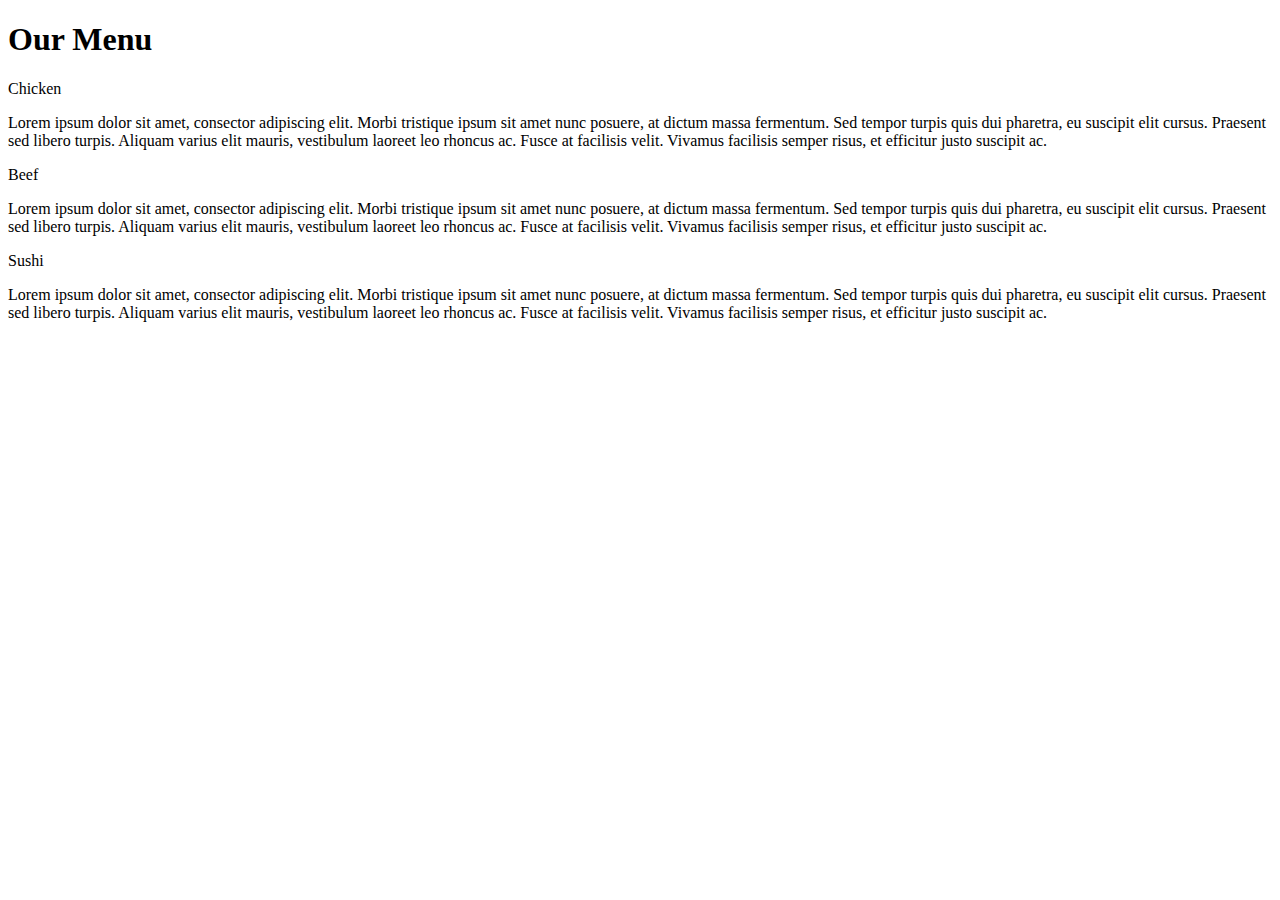
==== module 2-solution/index.html @ 2f5b9635 "My first page." ====
<!DOCTYPE html>
<html>
<head>
	<meta charset="utf-8">
	<meta name="viewport" content="width=device-width", initial-scale=1">
	<link rel="stylesheet" type="text/css" href="text/css" href="css/styles.css">
	<title>Module 2 solution</title>
</head>
<body>
	<h1>Our Menu</h1>
	<div class=" row">
	<div class="container col-lg-4 col-md-6 col-sm-12">	
		<section>
			<div id="chicken">
				     Chicken
			</div>
			<p>
				Lorem ipsum dolor sit amet, consector adipiscing elit. Morbi tristique ipsum sit amet nunc posuere, at dictum massa fermentum. Sed tempor turpis quis dui pharetra, eu suscipit elit cursus. Praesent sed libero turpis. Aliquam varius elit mauris, vestibulum laoreet leo rhoncus ac. Fusce at facilisis velit. Vivamus facilisis semper risus, et efficitur justo suscipit ac.
			</p>	     
		</section>
	</div>
	<div class="container col-lg-4 col-md-6 col-sm-12">	
		<section>
			<div id="beef">
				     Beef
			</div>
			<p>
				Lorem ipsum dolor sit amet, consector adipiscing elit. Morbi tristique ipsum sit amet nunc posuere, at dictum massa fermentum. Sed tempor turpis quis dui pharetra, eu suscipit elit cursus. Praesent sed libero turpis. Aliquam varius elit mauris, vestibulum laoreet leo rhoncus ac. Fusce at facilisis velit. Vivamus facilisis semper risus, et efficitur justo suscipit ac.
			</p>	     
		</section>
	</div>	
	<div class="container col-lg-4 col-md-6 col-sm-12">	
		<section>
			<div id="sushi">
				     Sushi
			</div>
			<p>
				Lorem ipsum dolor sit amet, consector adipiscing elit. Morbi tristique ipsum sit amet nunc posuere, at dictum massa fermentum. Sed tempor turpis quis dui pharetra, eu suscipit elit cursus. Praesent sed libero turpis. Aliquam varius elit mauris, vestibulum laoreet leo rhoncus ac. Fusce at facilisis velit. Vivamus facilisis semper risus, et efficitur justo suscipit ac.
			</p>	     
		</section>
	</div>
	</div>
</body>
</html>
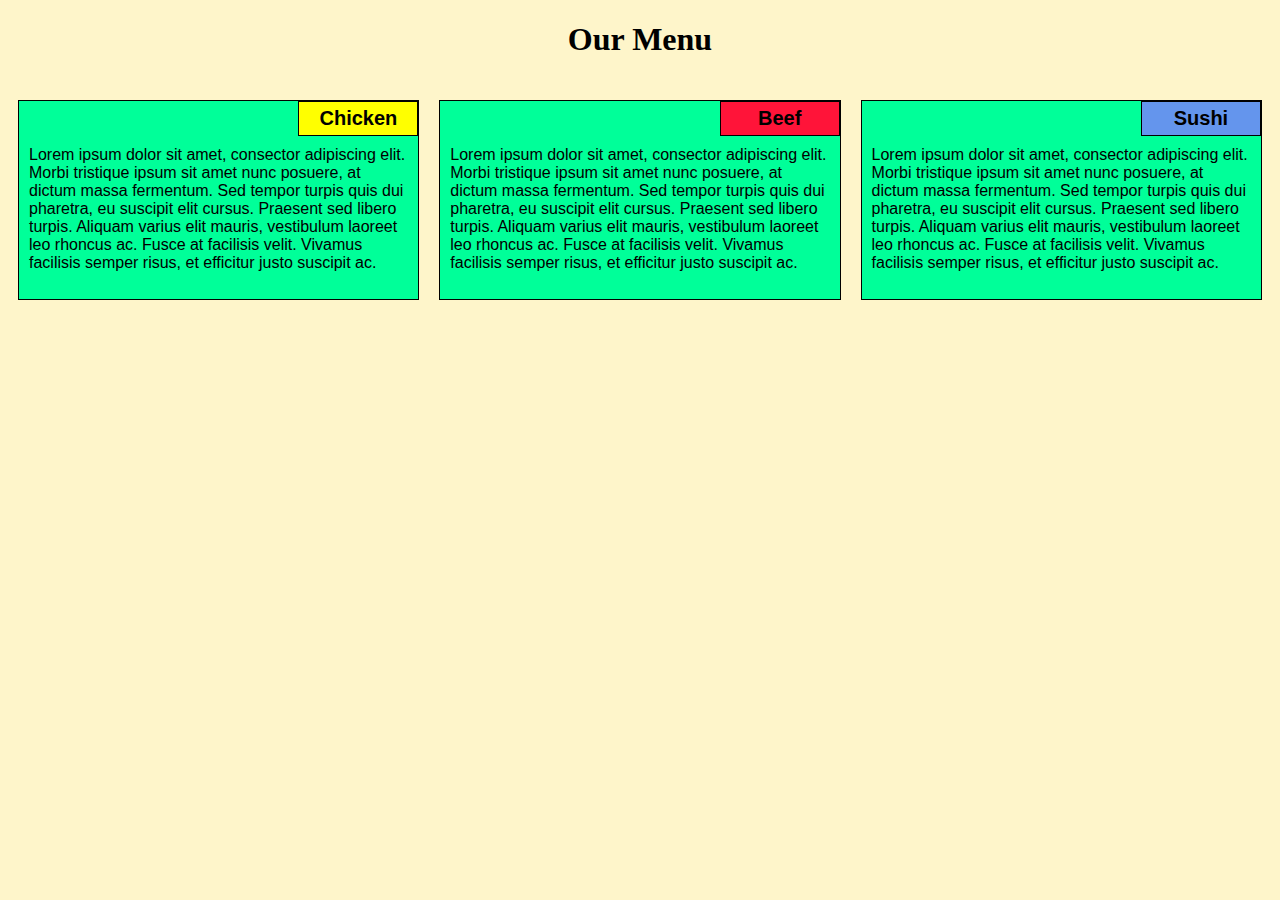
==== commit da5c32bc: "Update index.html" ====
--- a/module 2-solution/index.html
+++ b/module 2-solution/index.html
@@ -3,7 +3,7 @@
 <head>
 	<meta charset="utf-8">
 	<meta name="viewport" content="width=device-width", initial-scale=1">
-	<link rel="stylesheet" type="text/css" href="text/css" href="css/styles.css">
+	<link rel="stylesheet" type="text/css" href="styles.css">
 	<title>Module 2 solution</title>
 </head>
 <body>
@@ -41,4 +41,4 @@
 	</div>
 	</div>
 </body>
-</html>+</html>
--- a/module 2-solution/styles.css
+++ b/module 2-solution/styles.css
@@ -0,0 +1,117 @@
+*{
+	box-sizing: border-box;
+}
+h1{
+	font-family: Brushstroke, fantasy;
+	color: #000000;
+	text-align: center;
+}
+body{
+	background-color: #FEF5CA;
+}
+p{
+	padding: 10px;
+	margin: 0;
+}
+.container{
+	border: none;
+	margin-left: auto;
+	margin-right: auto;
+	margin-top: 10px;
+	margin-bottom: 10px;
+	padding: 10px;
+}
+section{
+	border: 1px solid black;
+	background-color: #00FF99;
+	width: 100%;
+	height: 200px;
+	font-family: Helvetica;
+	color: black;
+	position: relative;
+	overflow: auto;
+}
+#chicken{
+	border: 1px solid black;
+	text-align: center;
+	width: 30%;
+	margin-left: 70%;
+	font-family: Georgia,sans-serif;
+	font-weight: bold;
+	font-size: 125%;
+	margin-bottom: 0;
+	margin-top: 0;
+	padding: 5px;
+	background-color: #FFFF00;
+}
+#beef{
+	border: 1px solid black;
+	text-align: center;
+	width: 30%;
+	margin-left: 70%;
+	font-family: Georgia,sans-serif;
+	font-weight: bold;
+	font-size: 125%;
+	margin-bottom: 0;
+	margin-top: 0;
+	padding: 5px;
+	background-color: #FF1439;
+}
+#sushi{
+	border: 1px solid black;
+	text-align: center;
+	width: 30%;
+	margin-left: 70%;
+	font-family: Georgia,sans-serif;
+	font-weight: bold;
+	font-size: 125%;
+	margin-bottom: 0;
+	margin-top: 0;
+	padding: 5px;
+	background-color: #6495ED;
+}
+.row{
+	width: 100%;
+}
+@media (min-width: 992px){
+	.col-lg-1, .col-lg-2, .col-lg-3, .col-lg-4, .col-lg-5, .col-lg-6, .col-lg-7, .col-lg-8, .col-lg-9, .col-lg-10, .col-lg-11, .col-lg-12
+	{
+		float: left;
+	}
+	.col-lg-1{
+		width: 8.33%;
+	}
+	.col-lg-2{
+		width: 16.66%;
+	}
+	.col-lg-3{
+		width: 25%;
+	}
+	.col-lg-4{
+		width: 33.33%;
+	}
+	.col-lg-5{
+		width: 41.66%;
+	}
+	.col-lg-6{
+		width: 50%;
+	}
+	.col-lg-7{
+		width: 58.88%;
+	}
+	.col-lg-8{
+		width: 66.66%;
+	}
+	.col-lg-9{
+		width: 74.99%;
+	}
+	.col-lg-10{
+		width: 83.33%;
+	}
+	.col-lg-11{
+		width: 91.66%;
+	}
+	.col-lg-12{
+		width: 100%;
+	}
+}
